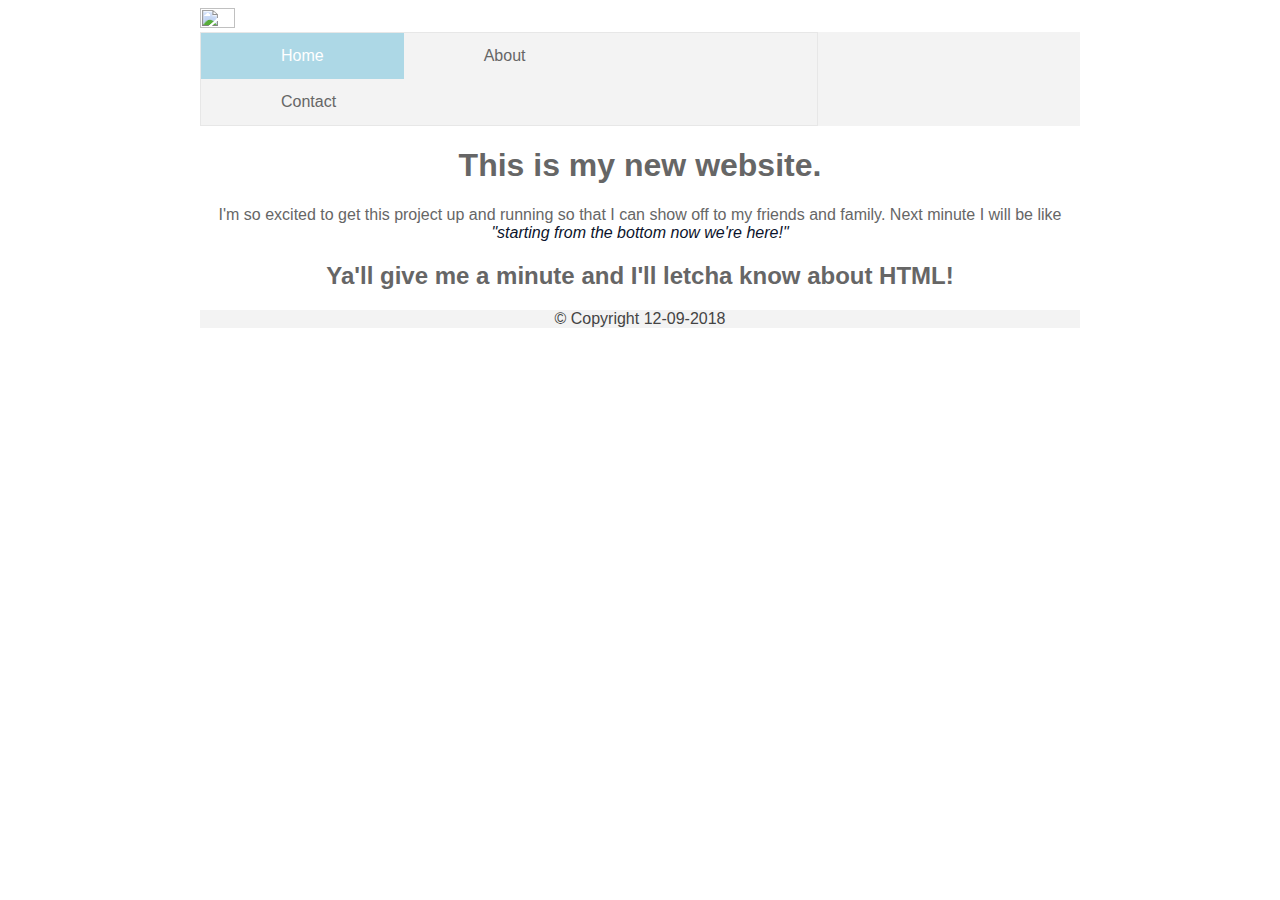
==== index.html @ b9da7270 "Updated html and css" ====
<!DOCTYPE html>
<html>
<head>
    <meta charset="utf-8" />
    <meta http-equiv="X-UA-Compatible" content="IE=edge">
    <title>Home</title>
    <meta name="viewport" content="width=device-width, initial-scale=1">
    <link rel="stylesheet" type="text/css" media="screen" href="css/styles.css" />
    <script src="main.js"></script>
</head>
<body>
    <font face="sans-serif">
    <!--header-->

        <header>
            <img class = "title" width="20%" height="20%" src="img/logo.png">

                <!--nav-->
                
                <nav>
                    <ul>
                        <li><a class= "active" href="index.html">Home</a></li>
                        <li><a href="about.html">About</a></li>
                        <li><a href="contact.html">Contact</a></li>
                    </ul>
                </nav>

                <!--nav close-->

        </header>

        <!--header close-->
    </div>
        <!-- mainContent -->

            <article>

            <!--sectionOne-->

                <section>
                    <h1>
                        <center>This is my new website.</center>
                    </h1>
                    <p>
                        I'm so excited to get this project up and running so that I can show off to my friends and family. Next minute I will be like <span style="color: #0b132b;"><em>"starting from the bottom now we're here!"</em></span>
                    </p>
                </section>

            <!--sectionOne close-->

            <!--sectionTwo-->

                <aside>
                    <h2>
                        <center>Ya'll give me a minute and I'll letcha know about HTML!</center>
                    </h2>
                </aside>

            <!--sectionTwo close-->

            </article>

        <!-- mainContent close-->

        <!--footer-->

    <footer>
        <font color="#444">
        <center>&copy Copyright 12-09-2018</center>
        </font>
    </footer>

        <!--footer close-->
    </font>
</body>
</html>
---- css/styles.css ----
ul {
    list-style-type: none;
    margin: 0;
    text-align: center;
    padding: 0;
    overflow: hidden;
    border: 1px solid #e7e7e7;
    background-color: #f3f3f3;
    width:70%;
}
nav{
    background-color: #f3f3f3;
}

li {
    float:left;
}

li a {
    display: block;
    color: #666;
    align: center;
    padding: 14px 80px;
    text-decoration: none;
}

li a:hover:not(.active) {
    background-color: #ddd;
}

li a.active {
    color: white;
    background-color: lightblue;
}


header {
	background-color:white;
}
footer {
	background-color: #f3f3f3;
}

h3 {
    color: #666;
}





h1, h2 {
  text-align: center;
  color:#666;
}
p {
  text-align: center;
  color:#666;
}

form {
	background-color: lightblue;
	width: 50%;
  align: center;
}

.page{
    padding-left: 15%;
    padding-right: 15%;
}

body{
	background-color: white;
  padding-left: 15%;
  padding-right: 15%;
}

/*************************
Base Styles
*************************/

/* html {
    color: #222;
    font-size: 1em;
    line-height: 1.4;
    box-sizing: border-box;
  }
  
  *,
  *:before,
  *:after {
    box-sizing: inherit;
  }
  
  body {
    font-family: Helvetica, Helvetica Neue, Arial;
    font-size: 16px;
    line-height: 26px;
  }
  
  .wrapper {
    width: 90%;
    margin: 0 auto;
  }
  
  .header-container {
    border-bottom: 20px solid #0B132B;
  }
  
  .footer-container,
  .main aside {
    border-top: 20px solid #0B132B;
  }
  
  .header-container,
  .footer-container,
  .main aside {
    background: #67AAF9;
  }
  
  .title {
    color: white;
  }
  
  nav ul {
    margin: 0;
    padding: 0;
    list-style-type: none;
    text-align: center;
  }
  
  nav a {
    display: block;
    margin-bottom: 10px;
    padding: 15px 0;
    text-align: center;
    text-decoration: none;
    font-weight: bold;
    color: white;
    background: #0b132b;
  }
  
  nav a:hover,
  nav a:visited {
    color: white;
  }
  
  nav a:hover {
    text-decoration: underline;
  }
  
  .main {
    padding: 30px 0;
  }
  
  .main article h1 {
    font-size: 2em;
  }
  
  .main aside {
    color: white;
    padding: 0px 5% 10px;
  }
  
  .footer-container footer {
    color: white;
    padding: 20px 0;
  }

  /*************************
Clearfix
*************************/

/* .clearfix:before,
.clearfix:after {
  content: " ";
  display: table;
}

.clearfix:after {
  clear: both;
}

.clearfix {
  *zoom: 1;
}
/* media queries */

/* @media only screen and (min-width: 480px){
    nav a{
        float: left;
        width 30%;
        margin: 0 0 0 5%;
        padding: 25px 1%;
        margin-bottom:0;
    }

    nav li:first-child a{
        margin-left 0;
    }

    nav li:last-child a{
        margin-right:0;
    }
}

@media only screen and (min-width:768px),
    only screen and (min-width:700px) and (orientation:landscape){
    .title{
            float:left;
            font-size: 1.4em;
        }
    
    nav{
        float:right'
        width:60%;
    }

    nav a{
        padding: 15px 1%;
    }

    .main article{
        float: left;
        width: 57%;
    }

    .main aside{
        float:right;
        width:38%;
    }

    } */
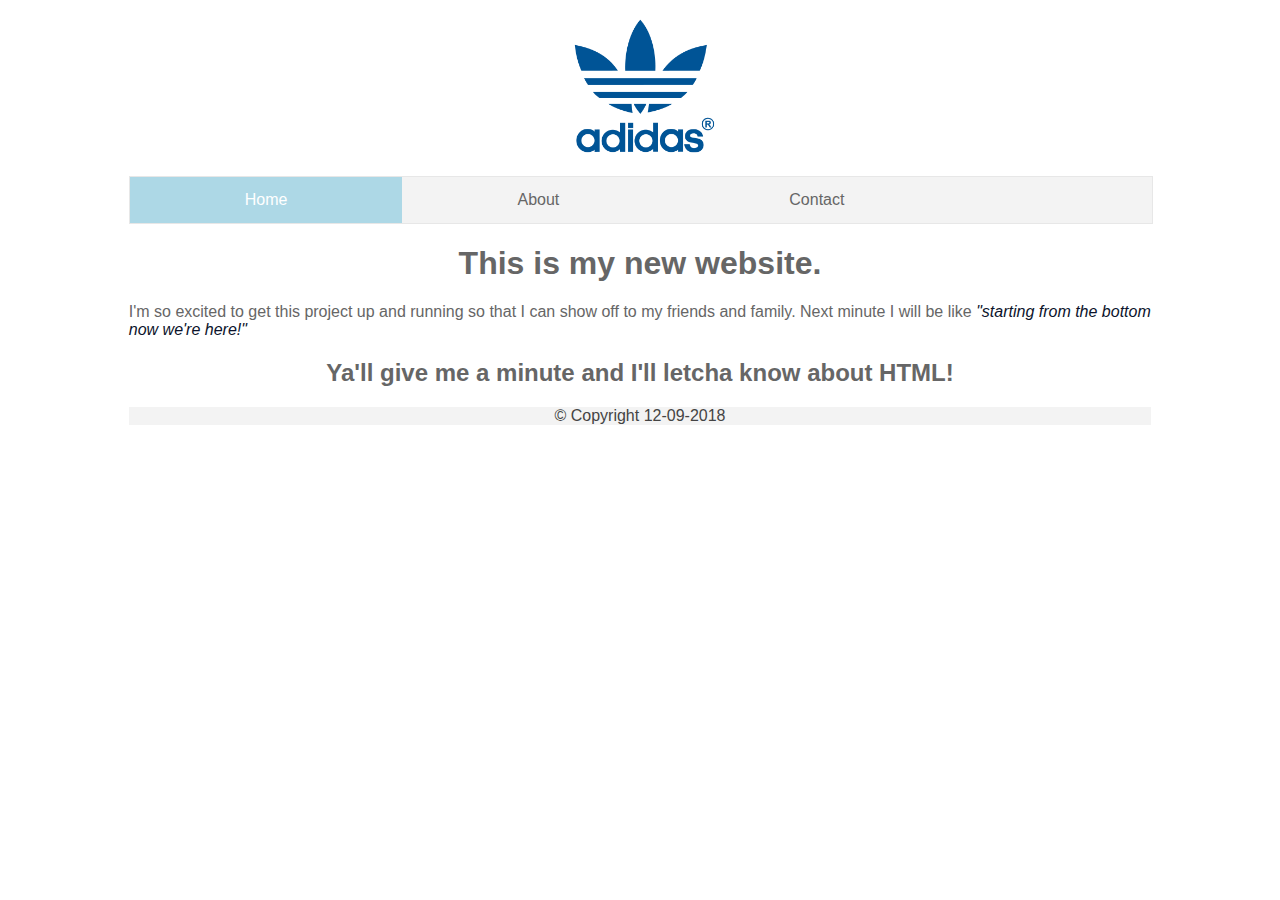
==== commit c824c475: "Responsive design changes made" ====
--- a/index.html
+++ b/index.html
@@ -9,68 +9,70 @@
     <script src="main.js"></script>
 </head>
 <body>
-    <font face="sans-serif">
-    <!--header-->
+    <div class="container">
+        <font face="sans-serif">
+        <!--header-->
 
-        <header>
-            <img class = "title" width="20%" height="20%" src="img/logo.png">
+            <header>
+                <center><img width="20%" height="20%" src="img/logo.png"></center>
 
-                <!--nav-->
-                
-                <nav>
-                    <ul>
-                        <li><a class= "active" href="index.html">Home</a></li>
-                        <li><a href="about.html">About</a></li>
-                        <li><a href="contact.html">Contact</a></li>
-                    </ul>
-                </nav>
+                    <!--nav-->
+                    
+                    <nav>
+                        <ul>
+                            <li><a class= "active" href="index.html">Home</a></li>
+                            <li><a href="about.html">About</a></li>
+                            <li><a href="contact.html">Contact</a></li>
+                        </ul>
+                    </nav>
 
-                <!--nav close-->
+                    <!--nav close-->
 
-        </header>
+            </header>
 
-        <!--header close-->
+            <!--header close-->
+        
+            <!-- mainContent -->
+
+                <article>
+
+                <!--sectionOne-->
+
+                    <section>
+                        <h1>
+                            <center>This is my new website.</center>
+                        </h1>
+                        <p>
+                            I'm so excited to get this project up and running so that I can show off to my friends and family. Next minute I will be like <span style="color: #0b132b;"><em>"starting from the bottom now we're here!"</em></span>
+                        </p>
+                    </section>
+
+                <!--sectionOne close-->
+
+                <!--sectionTwo-->
+
+                    <aside>
+                        <h2>
+                            <center>Ya'll give me a minute and I'll letcha know about HTML!</center>
+                        </h2>
+                    </aside>
+
+                <!--sectionTwo close-->
+
+                </article>
+
+            <!-- mainContent close-->
+
+            <!--footer-->
+
+        <footer>
+            <font color="#444">
+            <center>&copy Copyright 12-09-2018</center>
+            </font>
+        </footer>
+
+            <!--footer close-->
+        </font>
     </div>
-        <!-- mainContent -->
-
-            <article>
-
-            <!--sectionOne-->
-
-                <section>
-                    <h1>
-                        <center>This is my new website.</center>
-                    </h1>
-                    <p>
-                        I'm so excited to get this project up and running so that I can show off to my friends and family. Next minute I will be like <span style="color: #0b132b;"><em>"starting from the bottom now we're here!"</em></span>
-                    </p>
-                </section>
-
-            <!--sectionOne close-->
-
-            <!--sectionTwo-->
-
-                <aside>
-                    <h2>
-                        <center>Ya'll give me a minute and I'll letcha know about HTML!</center>
-                    </h2>
-                </aside>
-
-            <!--sectionTwo close-->
-
-            </article>
-
-        <!-- mainContent close-->
-
-        <!--footer-->
-
-    <footer>
-        <font color="#444">
-        <center>&copy Copyright 12-09-2018</center>
-        </font>
-    </footer>
-
-        <!--footer close-->
-    </font>
 </body>
 </html>
--- a/css/styles.css
+++ b/css/styles.css
@@ -1,3 +1,12 @@
+/* div container */
+
+.container{
+   width:90%;
+   margin: 0 auto;
+ }
+
+/* navigation bar */
+
  ul {
     list-style-type: none;
     margin: 0;
@@ -6,10 +15,11 @@
     overflow: hidden;
     border: 1px solid #e7e7e7;
     background-color: #f3f3f3;
-    width:70%;
+    width:100%;
 }
 nav{
     background-color: #f3f3f3;
+    width:100%;
 }
 
 li {
@@ -20,7 +30,7 @@
     display: block;
     color: #666;
     align: center;
-    padding: 14px 80px;
+    padding: 14px 115px;
     text-decoration: none;
 }
 
@@ -33,6 +43,7 @@
     background-color: lightblue;
 }
 
+/* header and footer */
 
 header {
 	background-color:white;
@@ -41,33 +52,73 @@
 	background-color: #f3f3f3;
 }
 
+/* headings and paragraphs */
+
 h3 {
     color: #666;
 }
-
-
-
-
 
 h1, h2 {
   text-align: center;
   color:#666;
 }
 p {
-  text-align: center;
+  text-align: left;
   color:#666;
 }
+
+/* video sizing */
+
+.video{
+  width: 560px;
+  height: 315px;
+}
+
+/* form editing */
 
 form {
 	background-color: lightblue;
 	width: 50%;
-  align: center;
+  text-align: left;
+  padding: 5px;
 }
+
+input{
+  width: 100%;
+}
+
+textarea {
+  width: 100%;
+  height: 150px;
+  padding: 12px 20px;
+  box-sizing: border-box;
+  border: 2px solid #ccc;
+  border-radius: 4px;
+  background-color: #f8f8f8;
+  resize: none;
+}
+
+::placeholder {
+  color: #666;
+  opacity: 1; /* Firefox */
+}
+
+:-ms-input-placeholder { /* Internet Explorer 10-11 */
+ color: #666;
+}
+
+::-ms-input-placeholder { /* Microsoft Edge */
+ color: #666;
+}
+
+/* page sizing */
 
 .page{
     padding-left: 15%;
     padding-right: 15%;
 }
+
+/* body  */
 
 body{
 	background-color: white;
@@ -75,159 +126,57 @@
   padding-right: 15%;
 }
 
-/*************************
-Base Styles
-*************************/
 
-/* html {
-    color: #222;
-    font-size: 1em;
-    line-height: 1.4;
-    box-sizing: border-box;
-  }
-  
-  *,
-  *:before,
-  *:after {
-    box-sizing: inherit;
-  }
-  
-  body {
-    font-family: Helvetica, Helvetica Neue, Arial;
-    font-size: 16px;
-    line-height: 26px;
-  }
-  
-  .wrapper {
-    width: 90%;
-    margin: 0 auto;
-  }
-  
-  .header-container {
-    border-bottom: 20px solid #0B132B;
-  }
-  
-  .footer-container,
-  .main aside {
-    border-top: 20px solid #0B132B;
-  }
-  
-  .header-container,
-  .footer-container,
-  .main aside {
-    background: #67AAF9;
-  }
-  
-  .title {
-    color: white;
-  }
-  
-  nav ul {
-    margin: 0;
-    padding: 0;
-    list-style-type: none;
-    text-align: center;
-  }
-  
-  nav a {
-    display: block;
-    margin-bottom: 10px;
-    padding: 15px 0;
-    text-align: center;
-    text-decoration: none;
-    font-weight: bold;
-    color: white;
-    background: #0b132b;
-  }
-  
-  nav a:hover,
-  nav a:visited {
-    color: white;
-  }
-  
-  nav a:hover {
-    text-decoration: underline;
-  }
-  
-  .main {
-    padding: 30px 0;
-  }
-  
-  .main article h1 {
-    font-size: 2em;
-  }
-  
-  .main aside {
-    color: white;
-    padding: 0px 5% 10px;
-  }
-  
-  .footer-container footer {
-    color: white;
-    padding: 20px 0;
-  }
+/* responsive design */
 
-  /*************************
-Clearfix
-*************************/
+    @media only screen and (max-width: 1340px){
+          nav {
+            background-color: #f3f3f3;
+            margin: auto;
+        }
 
-/* .clearfix:before,
-.clearfix:after {
-  content: " ";
-  display: table;
-}
+        .video{
+          width: 350px;
+          height: 200px;
+        }
 
-.clearfix:after {
-  clear: both;
-}
+        body{
+          background-color: white;
+          padding-left: 5%;
+          padding-right: 5%;
+        }
 
-.clearfix {
-  *zoom: 1;
-}
-/* media queries */
+        form {
+          background-color: lightblue;
+          width: 100%;
+          text-align: left;
+          padding: 5px;
+        }
 
-/* @media only screen and (min-width: 480px){
-    nav a{
-        float: left;
-        width 30%;
-        margin: 0 0 0 5%;
-        padding: 25px 1%;
-        margin-bottom:0;
     }
 
-    nav li:first-child a{
-        margin-left 0;
-    }
+    @media only screen and (max-width: 800px){
+          nav {
+              background-color: #f3f3f3;
+              width: 250px;
+              margin: auto;
+          }
 
-    nav li:last-child a{
-        margin-right:0;
-    }
-}
+          .video{
+            width: 250px;
+            height: 150px;
+          }
 
-@media only screen and (min-width:768px),
-    only screen and (min-width:700px) and (orientation:landscape){
-    .title{
-            float:left;
-            font-size: 1.4em;
-        }
-    
-    nav{
-        float:right'
-        width:60%;
-    }
+          body{
+            background-color: white;
+            padding-left: 5%;
+            padding-right: 5%;
+          }
 
-    nav a{
-        padding: 15px 1%;
-    }
-
-    .main article{
-        float: left;
-        width: 57%;
-    }
-
-    .main aside{
-        float:right;
-        width:38%;
-    }
-
-    } */+          form {
+            background-color: lightblue;
+            width: 100%;
+            text-align: left;
+            padding: 5px;
+          }
+}